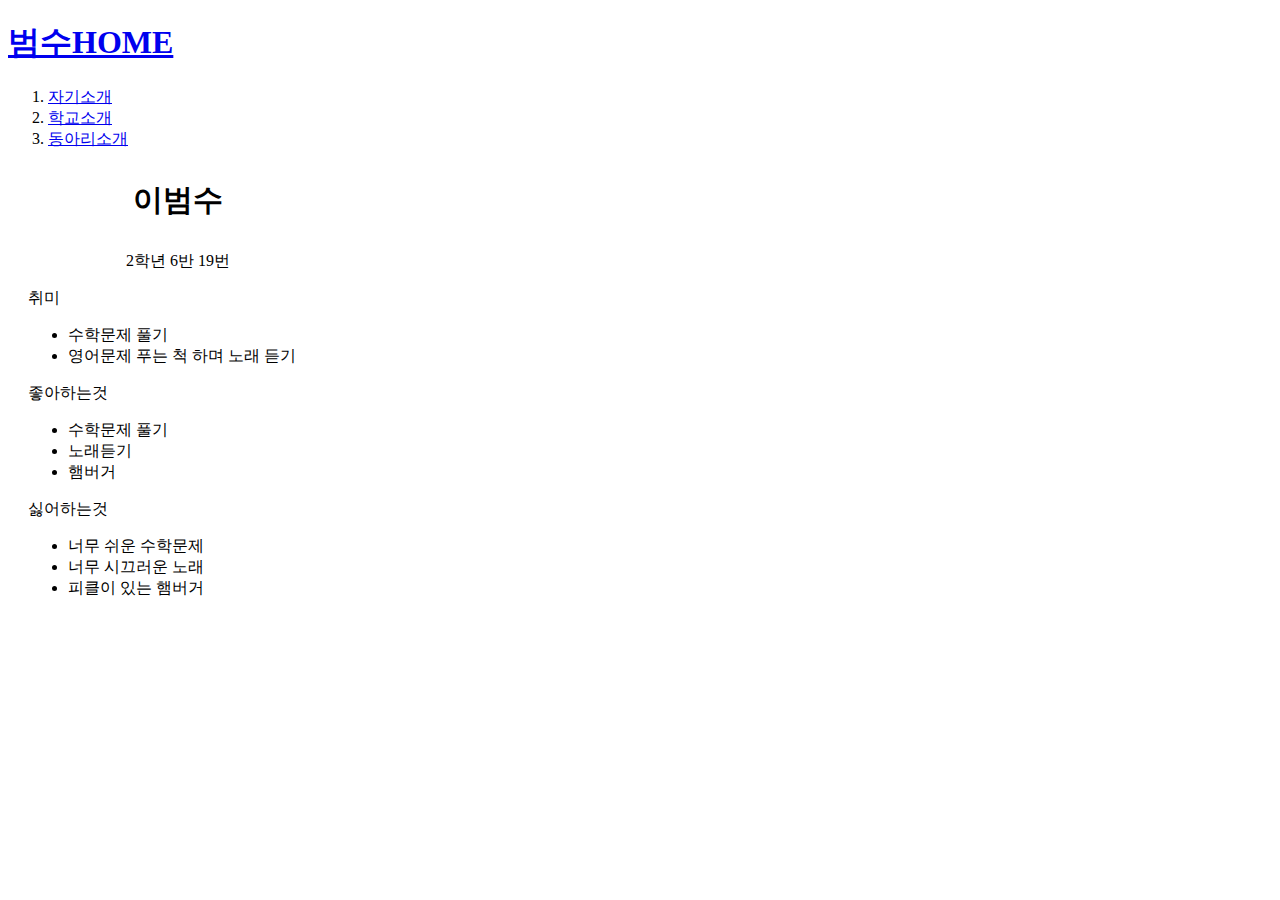
==== 1.html @ c8d0255f "Add files via upload" ====
<!DOCTYPE html>
<html lang="en">
<head>
    <meta charset="UTF-8">
    <meta name="viewport" content="width=device-width, initial-scale=1.0">
    <title>범수HOME</title>
    <link rel="stylesheet" href="index.css">
</head>
<body>
    <h1> 
        <a href="index.html">범수HOME</a>
    </h1>
    <ol>
        <li><a href="1.html">자기소개</a></li>
        <li><a href="2.html">학교소개</a></li>
        <li><a href="3.html">동아리소개</a></li>
    </ol>
    
    <div style="width: 300px; margin: 20px;">
        <!--<img src="저장.jpg" style="width: 300px;">-->
        <h3 style="font-size:30px;font-family:gulim; text-align: center;">이범수</h3>
        <p style="text-align: center;">2학년 6반 19번</p>
        <p>
            취미
            <ul>
                <li>수학문제 풀기</li>
                <li>영어문제 푸는 척 하며 노래 듣기</li>
            </ul>
            좋아하는것
            <ul>
                <li>수학문제 풀기</li>
                <li>노래듣기</li>
                <li>햄버거</li>
            </ul>
            싫어하는것
            <ul>
                <li>너무 쉬운 수학문제</li>
                <li>너무 시끄러운 노래</li>
                <li>피클이 있는 햄버거</li>
            </ul>
        </p>
    </div>
</body>
</html>
---- index.css ----
.profile{
    width: 300px;
    display: block;
    margin-left: auto;
    margin-right: auto;
}
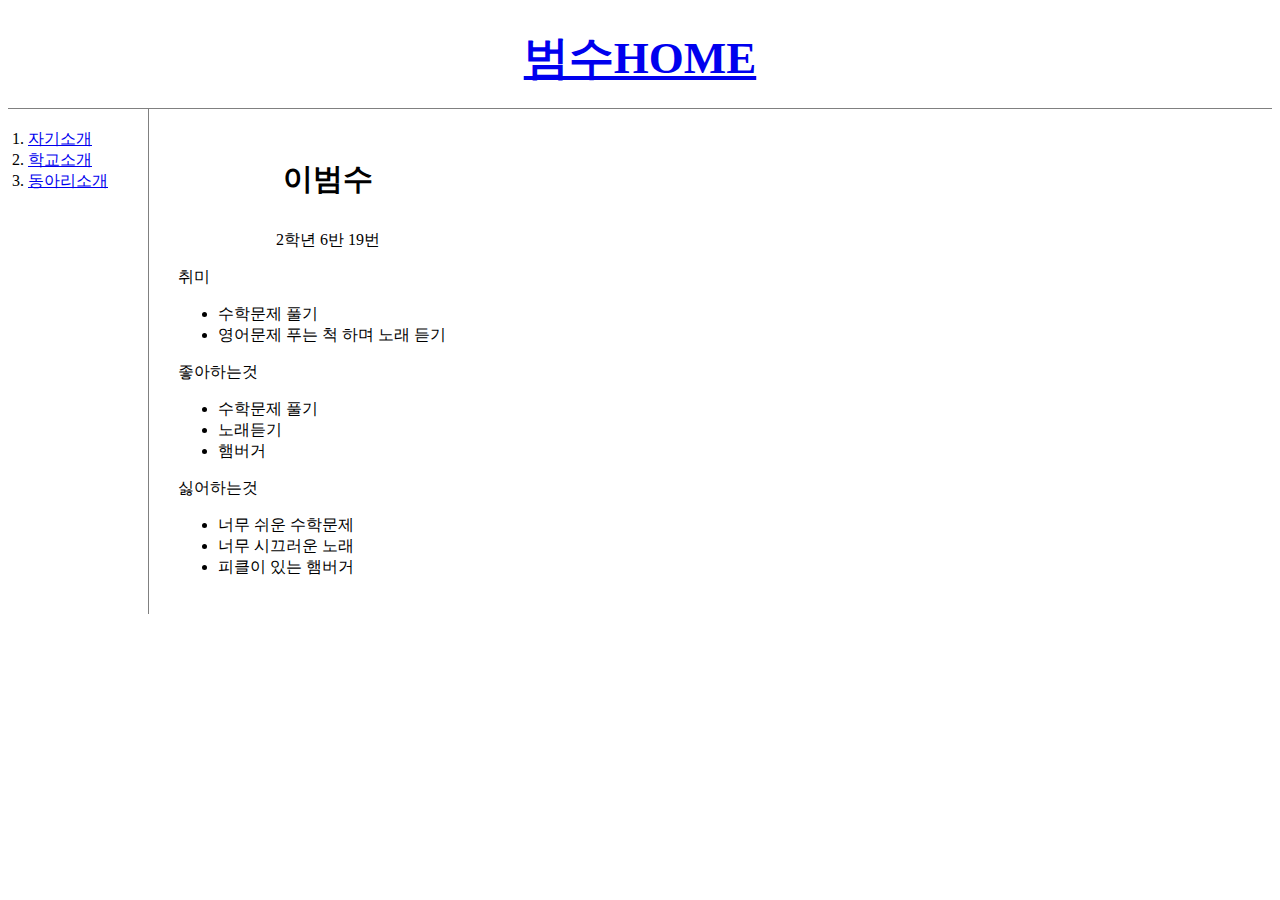
==== commit 3c476716: "Add files via upload" ====
--- a/1.html
+++ b/1.html
@@ -10,35 +10,37 @@
     <h1> 
         <a href="index.html">범수HOME</a>
     </h1>
-    <ol>
-        <li><a href="1.html">자기소개</a></li>
-        <li><a href="2.html">학교소개</a></li>
-        <li><a href="3.html">동아리소개</a></li>
-    </ol>
-    
-    <div style="width: 300px; margin: 20px;">
-        <!--<img src="저장.jpg" style="width: 300px;">-->
-        <h3 style="font-size:30px;font-family:gulim; text-align: center;">이범수</h3>
-        <p style="text-align: center;">2학년 6반 19번</p>
-        <p>
-            취미
-            <ul>
-                <li>수학문제 풀기</li>
-                <li>영어문제 푸는 척 하며 노래 듣기</li>
-            </ul>
-            좋아하는것
-            <ul>
-                <li>수학문제 풀기</li>
-                <li>노래듣기</li>
-                <li>햄버거</li>
-            </ul>
-            싫어하는것
-            <ul>
-                <li>너무 쉬운 수학문제</li>
-                <li>너무 시끄러운 노래</li>
-                <li>피클이 있는 햄버거</li>
-            </ul>
-        </p>
+    <div id="grid">
+        <ol>
+            <li><a href="1.html">자기소개</a></li>
+            <li><a href="2.html">학교소개</a></li>
+            <li><a href="3.html">동아리소개</a></li>
+        </ol>
+        
+        <div style="width: 300px; margin: 20px;">
+            <!--<img src="저장.jpg" style="width: 300px;">-->
+            <h3 style="font-size:30px;font-family:gulim; text-align: center;">이범수</h3>
+            <p style="text-align: center;">2학년 6반 19번</p>
+            <p>
+                취미
+                <ul>
+                    <li>수학문제 풀기</li>
+                    <li>영어문제 푸는 척 하며 노래 듣기</li>
+                </ul>
+                좋아하는것
+                <ul>
+                    <li>수학문제 풀기</li>
+                    <li>노래듣기</li>
+                    <li>햄버거</li>
+                </ul>
+                싫어하는것
+                <ul>
+                    <li>너무 쉬운 수학문제</li>
+                    <li>너무 시끄러운 노래</li>
+                    <li>피클이 있는 햄버거</li>
+                </ul>
+            </p>
+        </div>
     </div>
 </body>
 </html>--- a/index.css
+++ b/index.css
@@ -3,4 +3,22 @@
     display: block;
     margin-left: auto;
     margin-right: auto;
-}+}
+
+h1{
+    font-size: 45px;
+    text-align: center;
+    border-bottom: 1px solid gray;
+    margin: 0px;
+    padding: 20px;
+}
+ol{
+    border-right: 1px solid gray;
+    width: 100px;
+    margin: 0px;
+    padding: 20px;
+}
+#grid {
+    display: grid;
+    grid-template-columns: 150px 1fr;
+}
